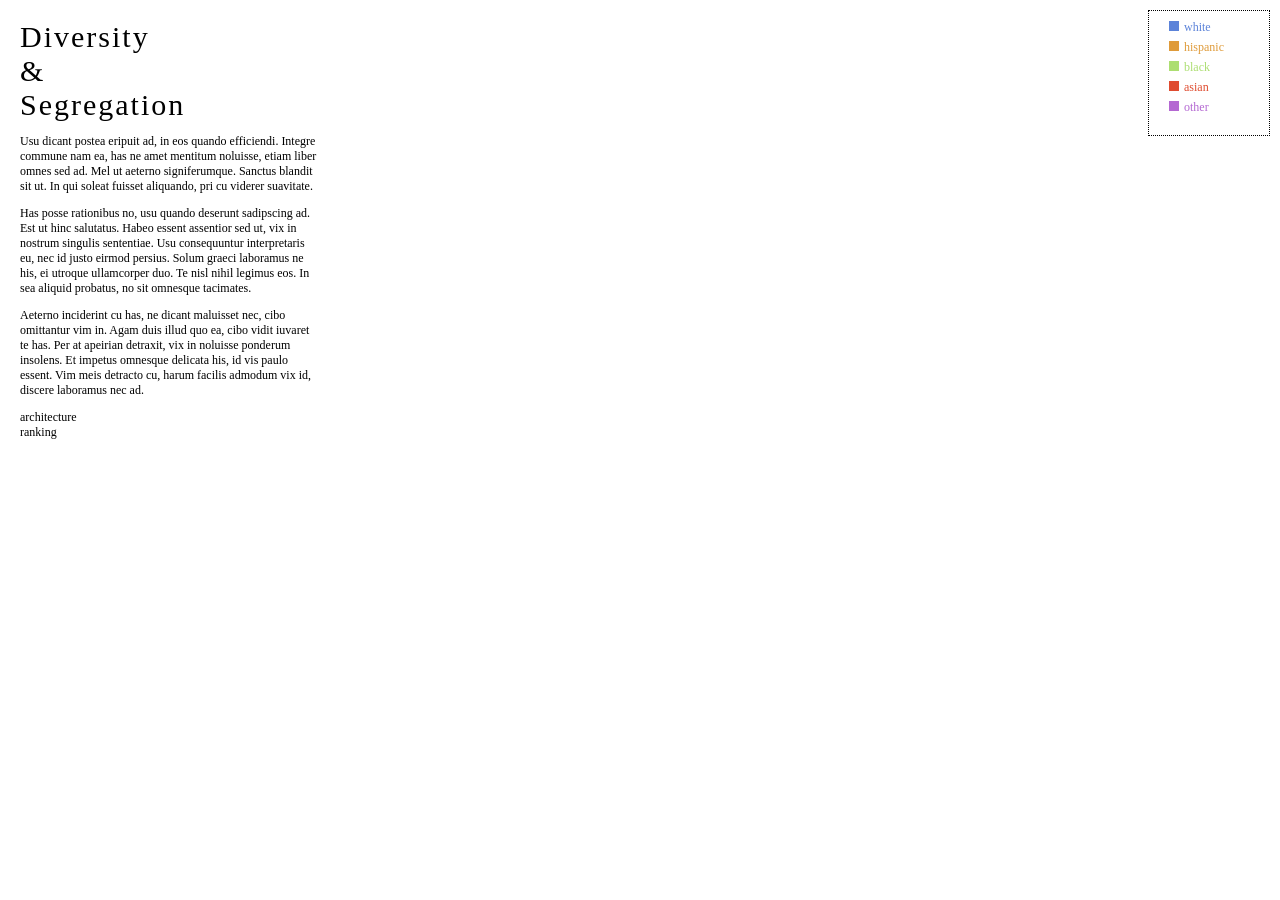
==== index.html @ 0f10c38f "commit before changing layouts etc." ====
<!DOCTYPE html>
<html>
  <head>
	  <meta charset="UTF-8">
	  
	<title>Story</title>
	<script src="static/d3.v3.min.js"></script>
	<script src="static/jquery.min.js"></script>
    <script src="static/queue.js"></script>	
    <script src="static/sortable.js"></script>	
	<script src="http://d3js.org/topojson.v1.min.js"></script>
  
	<link rel="stylesheet" type="text/css" href="styles/story.css"> </style>
  
</head>

<body>
<div id = "text">
  <div id = "header">Diversity</br>&</br>Segregation</div>
  <div id = "text-story">
<p>Usu dicant postea eripuit ad, in eos quando efficiendi. Integre commune nam ea, has ne amet mentitum noluisse, etiam liber omnes sed ad. Mel ut aeterno signiferumque. Sanctus blandit sit ut. In qui soleat fuisset aliquando, pri cu viderer suavitate.
</p>
<p>Has posse rationibus no, usu quando deserunt sadipscing ad. Est ut hinc salutatus. Habeo essent assentior sed ut, vix in nostrum singulis sententiae. Usu consequuntur interpretaris eu, nec id justo eirmod persius. Solum graeci laboramus ne his, ei utroque ullamcorper duo. Te nisl nihil legimus eos. In sea aliquid probatus, no sit omnesque tacimates.
</p>
<p>Aeterno inciderint cu has, ne dicant maluisset nec, cibo omittantur vim in. Agam duis illud quo ea, cibo vidit iuvaret te has. Per at apeirian detraxit, vix in noluisse ponderum insolens. Et impetus omnesque delicata his, id vis paulo essent. Vim meis detracto cu, harum facilis admodum vix id, discere laboramus nec ad.
</p>
</div>
<div id = "structure">architecture</div>
<div id = "rank">ranking</div>
</div>

<div id = "viz">
  <div id = "key"></div>
  <div id = "map">
   
  </div>
</div>


<script type="text/javascript" charset="utf-8">
var root = "data/"
//shapes
var msas = root+"geo_cbsa.geojson"
var tracts = root+"geo_tracts.geojson"

//data on race
var diversityScores = root+"msa_diversityscores.json"
var msaData = root+"data_msa.csv"
var tractData = root+"data_tract.csv"

//file to match between units
var msaTractDictionary = root+"crossReference.json"

//reformated topojson
var msaTopo = root+"topo_msa.json"
var tractTopo = root+"topo_tract.json"

</script>
	
<script src="map.js"></script>
	
</body>
</html>
---- styles/story.css ----
body{
    font-family:Baskerville;
    font-size:12px;
}
#text{
    height:95%;
    width:300px;
    position:fixed;
    left:0px;
    top:0px;
    overflow:auto;
    background-color:rgba(255,255,255,.5);
    z-index:999;
    padding:20px;
}
#header{
    font-size:30px;
    letter-spacing:2px;
}
#key{
    position:fixed;
    right:10px;
    top:10px;
    border:1px dotted black;
    padding:10px;
}
#structure{
    
}
#viz{
    height:100%;
    width:100%;
    position:fixed;
    top:0px;
    left:0px;
    z-index:0;
}
#map{
    text-align:center;
}
#rank{}
table{
    padding:5px;
}
th{
    padding:5px;
}
td{
    width:100px;
    padding-right:5px;
}
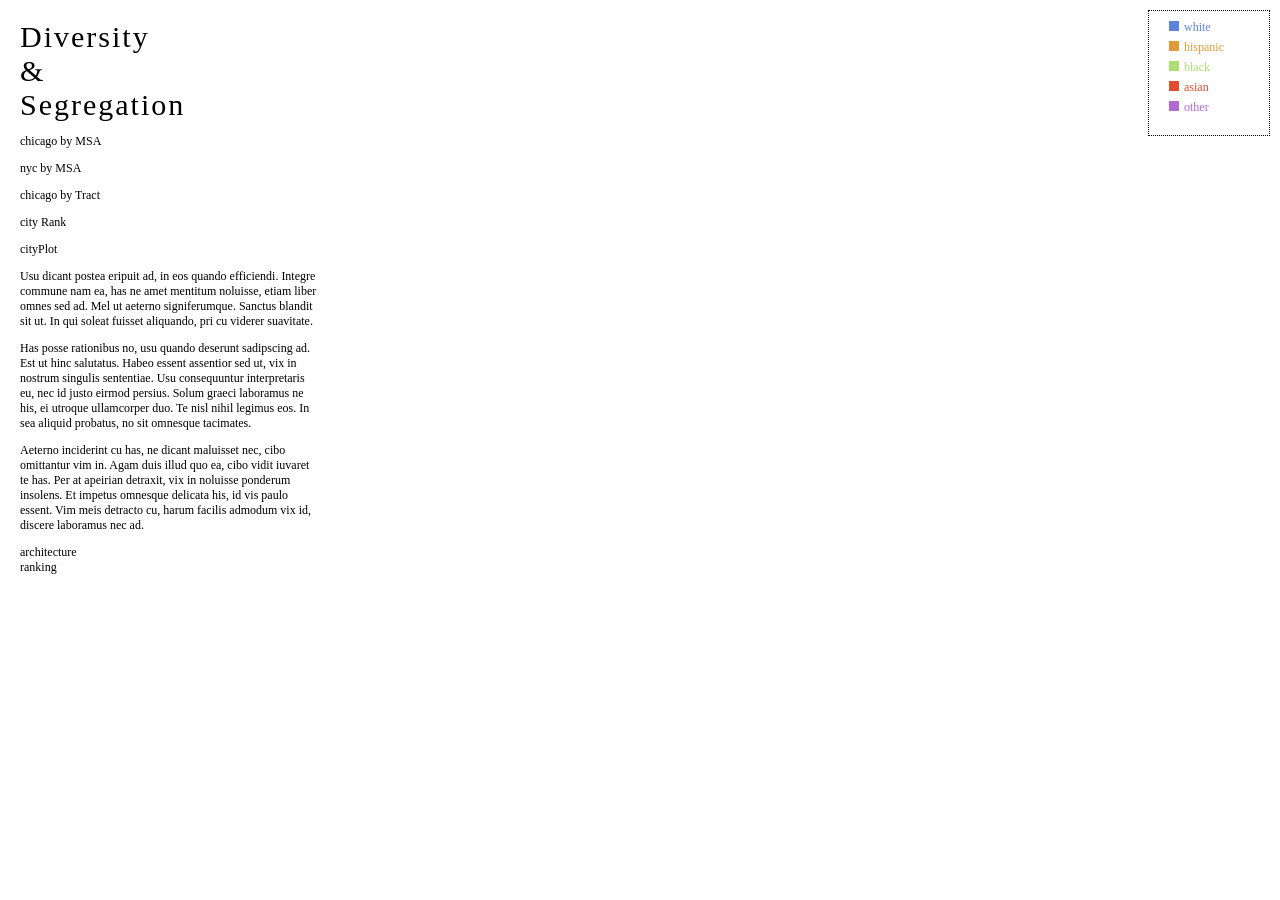
==== commit d8af12af: "works for 2 cities" ====
--- a/index.html
+++ b/index.html
@@ -18,6 +18,13 @@
 <div id = "text">
   <div id = "header">Diversity</br>&</br>Segregation</div>
   <div id = "text-story">
+    
+    <p id = "chicagoMsa">chicago by MSA</p>
+    <p id = "nycMsa">nyc by MSA</p>
+    <p id = "chicagoTract">chicago by Tract</p>
+    <p id = "cityRank"> city Rank</p>
+    <p id = "cityPlot">cityPlot</p>
+    
 <p>Usu dicant postea eripuit ad, in eos quando efficiendi. Integre commune nam ea, has ne amet mentitum noluisse, etiam liber omnes sed ad. Mel ut aeterno signiferumque. Sanctus blandit sit ut. In qui soleat fuisset aliquando, pri cu viderer suavitate.
 </p>
 <p>Has posse rationibus no, usu quando deserunt sadipscing ad. Est ut hinc salutatus. Habeo essent assentior sed ut, vix in nostrum singulis sententiae. Usu consequuntur interpretaris eu, nec id justo eirmod persius. Solum graeci laboramus ne his, ei utroque ullamcorper duo. Te nisl nihil legimus eos. In sea aliquid probatus, no sit omnesque tacimates.
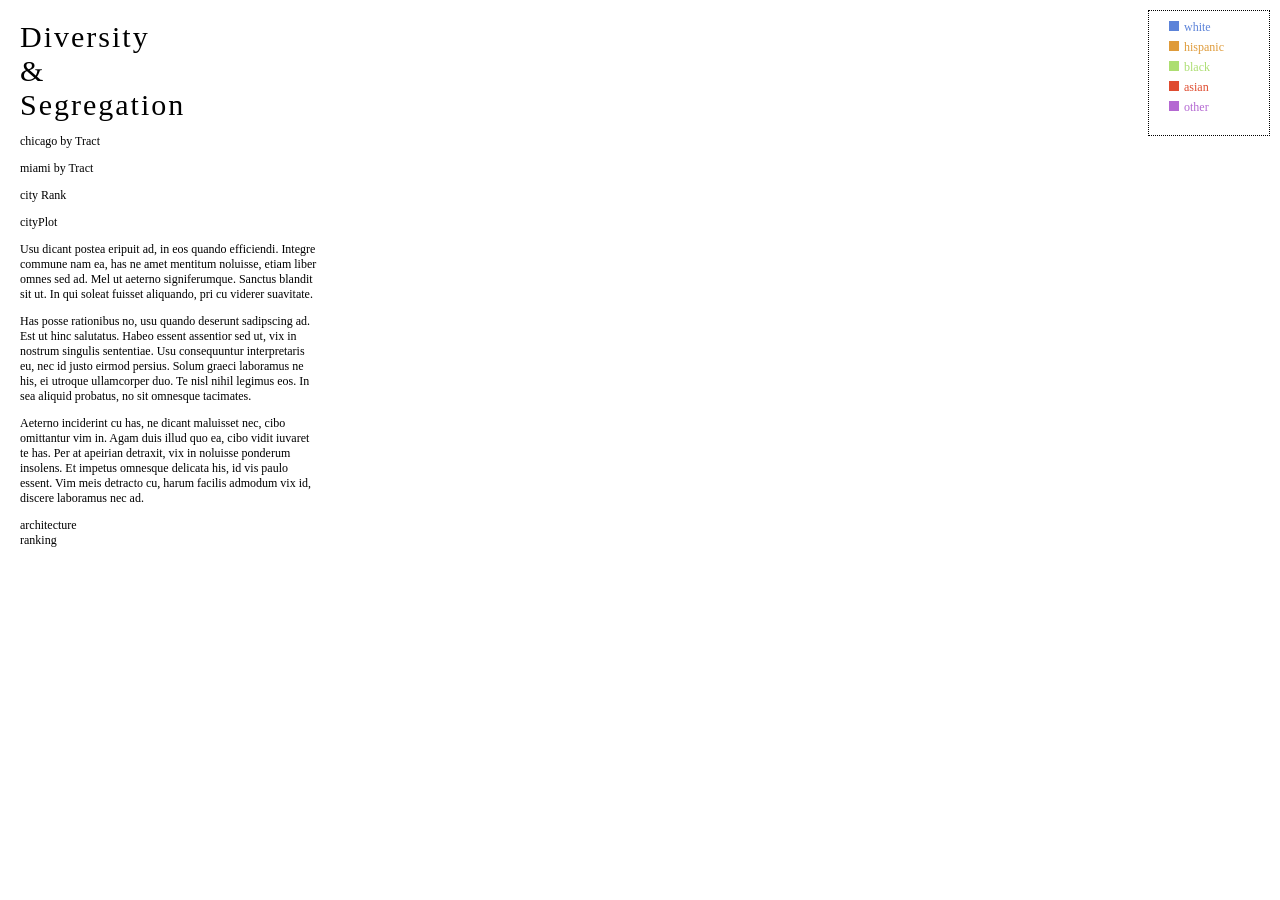
==== commit 76f1ac97: "works for 2 cities" ====
--- a/index.html
+++ b/index.html
@@ -19,9 +19,8 @@
   <div id = "header">Diversity</br>&</br>Segregation</div>
   <div id = "text-story">
     
-    <p id = "chicagoMsa">chicago by MSA</p>
-    <p id = "nycMsa">nyc by MSA</p>
     <p id = "chicagoTract">chicago by Tract</p>
+    <p id = "miamiTract">miami by Tract</p>
     <p id = "cityRank"> city Rank</p>
     <p id = "cityPlot">cityPlot</p>
     
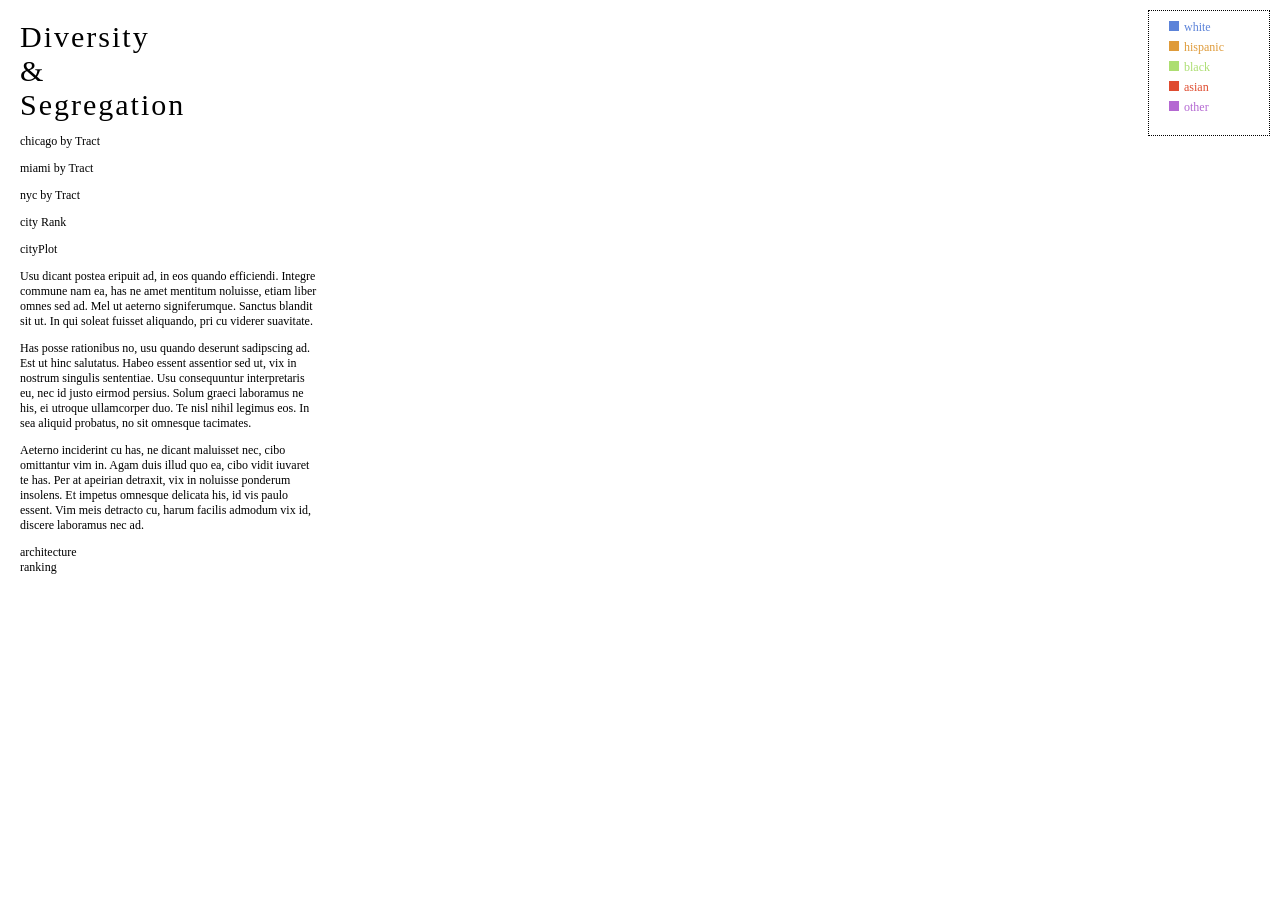
==== commit efc04a20: "works for msa level and tract level" ====
--- a/index.html
+++ b/index.html
@@ -21,6 +21,7 @@
     
     <p id = "chicagoTract">chicago by Tract</p>
     <p id = "miamiTract">miami by Tract</p>
+    <p id = "nycTract">nyc by Tract</p>
     <p id = "cityRank"> city Rank</p>
     <p id = "cityPlot">cityPlot</p>
     
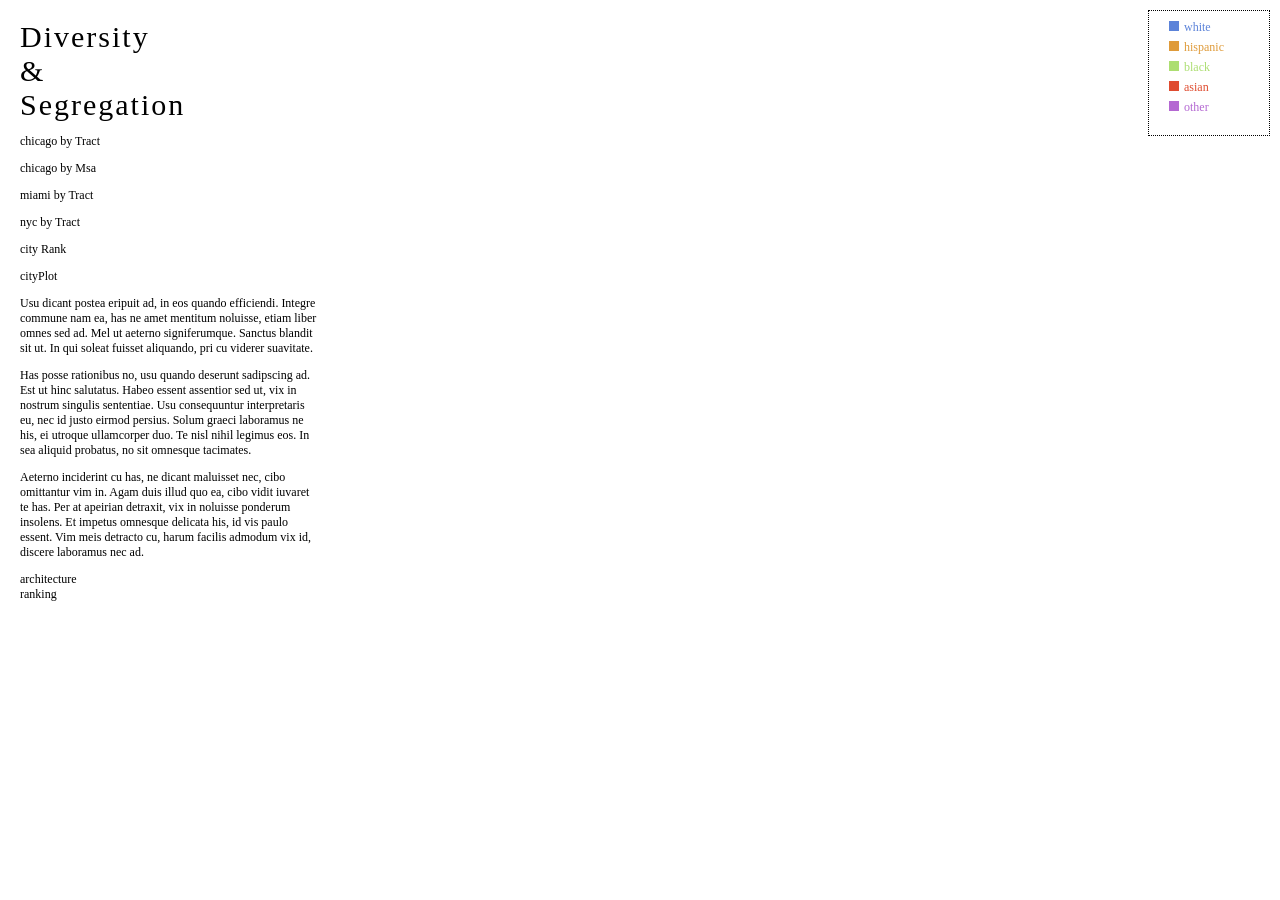
==== commit b59c41a3: "works for msa level and tract level" ====
--- a/index.html
+++ b/index.html
@@ -20,6 +20,7 @@
   <div id = "text-story">
     
     <p id = "chicagoTract">chicago by Tract</p>
+    <p id = "chicagoMsa">chicago by Msa</p>
     <p id = "miamiTract">miami by Tract</p>
     <p id = "nycTract">nyc by Tract</p>
     <p id = "cityRank"> city Rank</p>
@@ -54,7 +55,8 @@
 var diversityScores = root+"msa_diversityscores.json"
 var msaData = root+"data_msa.csv"
 var tractData = root+"data_tract.csv"
-
+var msaGeolocation = root+"msa_geolocated.csv"
+var msaCentroids = root+"msa_centroids.geojson"
 //file to match between units
 var msaTractDictionary = root+"crossReference.json"
 
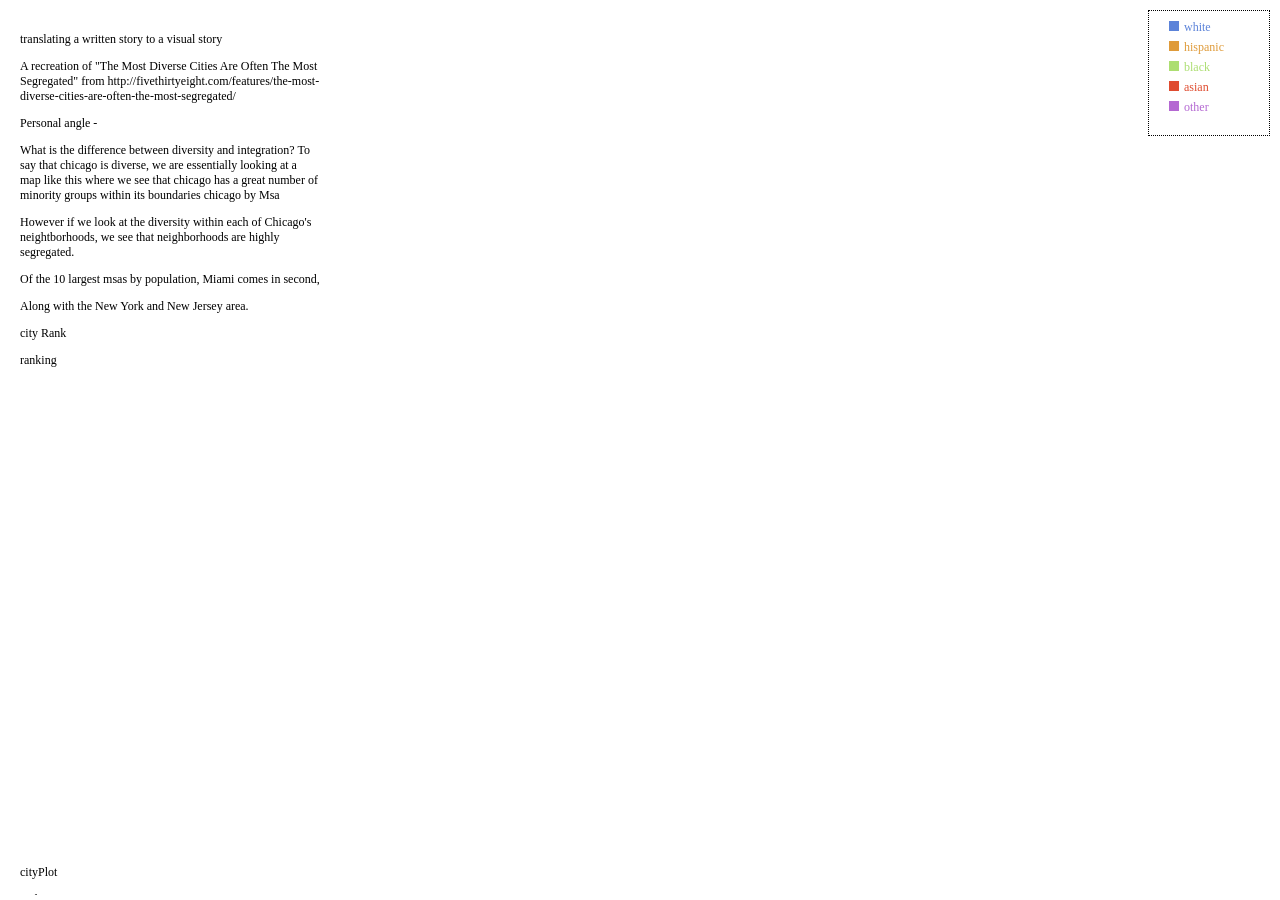
==== commit a9cbc77c: "clicks and ranking" ====
--- a/index.html
+++ b/index.html
@@ -16,25 +16,29 @@
 
 <body>
 <div id = "text">
-  <div id = "header">Diversity</br>&</br>Segregation</div>
+  <p>translating a written story to a visual story </p>
+  <p>A recreation of "The Most Diverse Cities Are Often The Most Segregated" from 
+  http://fivethirtyeight.com/features/the-most-diverse-cities-are-often-the-most-segregated/</p>
   <div id = "text-story">
     
-    <p id = "chicagoTract">chicago by Tract</p>
-    <p id = "chicagoMsa">chicago by Msa</p>
-    <p id = "miamiTract">miami by Tract</p>
-    <p id = "nycTract">nyc by Tract</p>
+    <p>Personal angle -</p>
+    
+     <p id = "chicagoMsa">What is the difference between diversity and integration? To say that chicago is diverse, we are essentially looking at a map like this where we see that chicago has a great number of minority groups within its boundaries
+   chicago by Msa</p>
+    <p id = "chicagoTract">However if we look at the diversity within each of Chicago's neightborhoods, we see that neighborhoods are highly segregated.</p>
+    <p id = "miamiTract">Of the 10 largest msas by population, Miami comes in second, </p>
+    <p id = "nycTract">Along with the New York and New Jersey area.</p>
+
     <p id = "cityRank"> city Rank</p>
+    <div id = "rank">ranking</div>
+    
+    <p></p>
+    
     <p id = "cityPlot">cityPlot</p>
     
-<p>Usu dicant postea eripuit ad, in eos quando efficiendi. Integre commune nam ea, has ne amet mentitum noluisse, etiam liber omnes sed ad. Mel ut aeterno signiferumque. Sanctus blandit sit ut. In qui soleat fuisset aliquando, pri cu viderer suavitate.
-</p>
-<p>Has posse rationibus no, usu quando deserunt sadipscing ad. Est ut hinc salutatus. Habeo essent assentior sed ut, vix in nostrum singulis sententiae. Usu consequuntur interpretaris eu, nec id justo eirmod persius. Solum graeci laboramus ne his, ei utroque ullamcorper duo. Te nisl nihil legimus eos. In sea aliquid probatus, no sit omnesque tacimates.
-</p>
-<p>Aeterno inciderint cu has, ne dicant maluisset nec, cibo omittantur vim in. Agam duis illud quo ea, cibo vidit iuvaret te has. Per at apeirian detraxit, vix in noluisse ponderum insolens. Et impetus omnesque delicata his, id vis paulo essent. Vim meis detracto cu, harum facilis admodum vix id, discere laboramus nec ad.
-</p>
 </div>
 <div id = "structure">architecture</div>
-<div id = "rank">ranking</div>
+
 </div>
 
 <div id = "viz">
@@ -52,7 +56,7 @@
 var tracts = root+"geo_tracts.geojson"
 
 //data on race
-var diversityScores = root+"msa_diversityscores.json"
+var diversityScores = root+"combinedByMsaId.json"
 var msaData = root+"data_msa.csv"
 var tractData = root+"data_tract.csv"
 var msaGeolocation = root+"msa_geolocated.csv"
--- a/styles/story.css
+++ b/styles/story.css
@@ -38,7 +38,7 @@
 #map{
     text-align:center;
 }
-#rank{}
+#rank{height:500px;}
 table{
     padding:5px;
 }
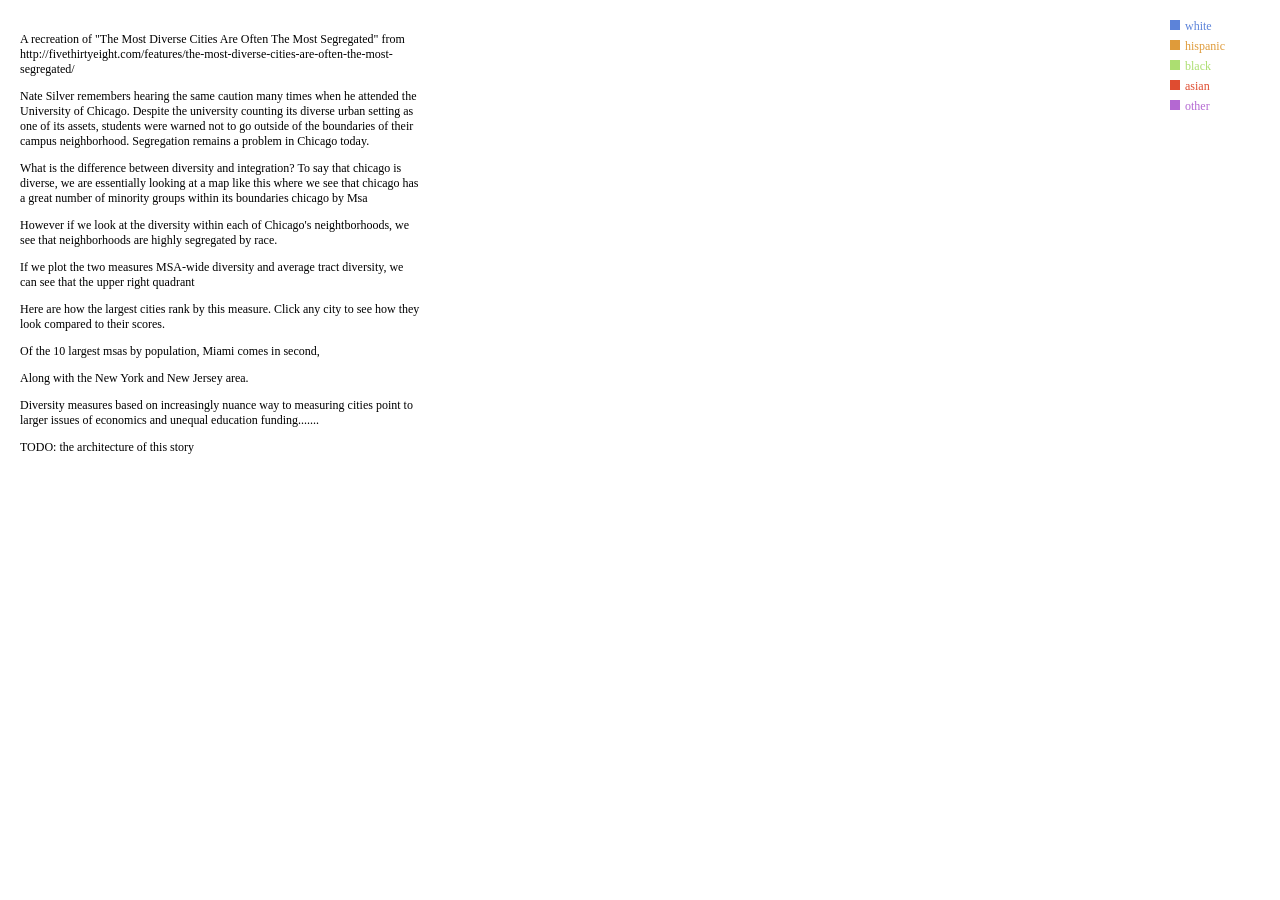
==== commit efc9e18d: "clicks and ranking" ====
--- a/index.html
+++ b/index.html
@@ -9,35 +9,35 @@
     <script src="static/queue.js"></script>	
     <script src="static/sortable.js"></script>	
 	<script src="http://d3js.org/topojson.v1.min.js"></script>
-  
+ <script src="static/d3.tip.v0.6.3.js"></script>
 	<link rel="stylesheet" type="text/css" href="styles/story.css"> </style>
   
 </head>
 
 <body>
 <div id = "text">
-  <p>translating a written story to a visual story </p>
-  <p>A recreation of "The Most Diverse Cities Are Often The Most Segregated" from 
+  <p id = "start">A recreation of "The Most Diverse Cities Are Often The Most Segregated" from 
   http://fivethirtyeight.com/features/the-most-diverse-cities-are-often-the-most-segregated/</p>
   <div id = "text-story">
     
-    <p>Personal angle -</p>
+    <p id="intro">Nate Silver remembers hearing the same caution many times when he attended the University of Chicago. Despite the university
+      counting its diverse urban setting as one of its assets, students were warned not to go outside of the boundaries of their campus neighborhood. Segregation remains a problem in Chicago today.</p>
     
      <p id = "chicagoMsa">What is the difference between diversity and integration? To say that chicago is diverse, we are essentially looking at a map like this where we see that chicago has a great number of minority groups within its boundaries
    chicago by Msa</p>
-    <p id = "chicagoTract">However if we look at the diversity within each of Chicago's neightborhoods, we see that neighborhoods are highly segregated.</p>
+    <p id = "chicagoTract">However if we look at the diversity within each of Chicago's neightborhoods, we see that neighborhoods are highly segregated by race.</p>
+    
+    <p id = "cityPlot">If we plot the two measures MSA-wide diversity and average tract diversity, we can see that the upper right quadrant </p>
+    <p id = "plot"></p>
+
+    <p id = "cityRank">Here are how the largest cities rank by this measure. Click any city to see how they look compared to their scores.</p>
+    <p id = "rank"></p>
     <p id = "miamiTract">Of the 10 largest msas by population, Miami comes in second, </p>
     <p id = "nycTract">Along with the New York and New Jersey area.</p>
-
-    <p id = "cityRank"> city Rank</p>
-    <div id = "rank">ranking</div>
-    
-    <p></p>
-    
-    <p id = "cityPlot">cityPlot</p>
+    <p id = "summary">Diversity measures based on increasingly nuance way to measuring cities point to larger issues of economics and unequal education funding.......</p>
     
 </div>
-<div id = "structure">architecture</div>
+<div id = "structure">TODO: the architecture of this story</div>
 
 </div>
 
--- a/styles/story.css
+++ b/styles/story.css
@@ -4,7 +4,7 @@
 }
 #text{
     height:95%;
-    width:300px;
+    width:400px;
     position:fixed;
     left:0px;
     top:0px;
@@ -21,12 +21,12 @@
     position:fixed;
     right:10px;
     top:10px;
-    border:1px dotted black;
     padding:10px;
 }
 #structure{
     
 }
+
 #viz{
     height:100%;
     width:100%;
@@ -38,7 +38,29 @@
 #map{
     text-align:center;
 }
-#rank{height:500px;}
+p:hover{
+    background-color:yellow;
+}
+.d3-tip {
+  padding: 12px;
+  color: #000;
+}
+.axis path,
+.axis line {
+  fill: none;
+  stroke: #000;
+  shape-rendering: crispEdges;
+}
+
+.y.axis path {
+  display: none;
+}
+
+.y.axis line {
+  stroke: #777;
+  stroke-dasharray: 2,2;
+}
+#rank{}
 table{
     padding:5px;
 }
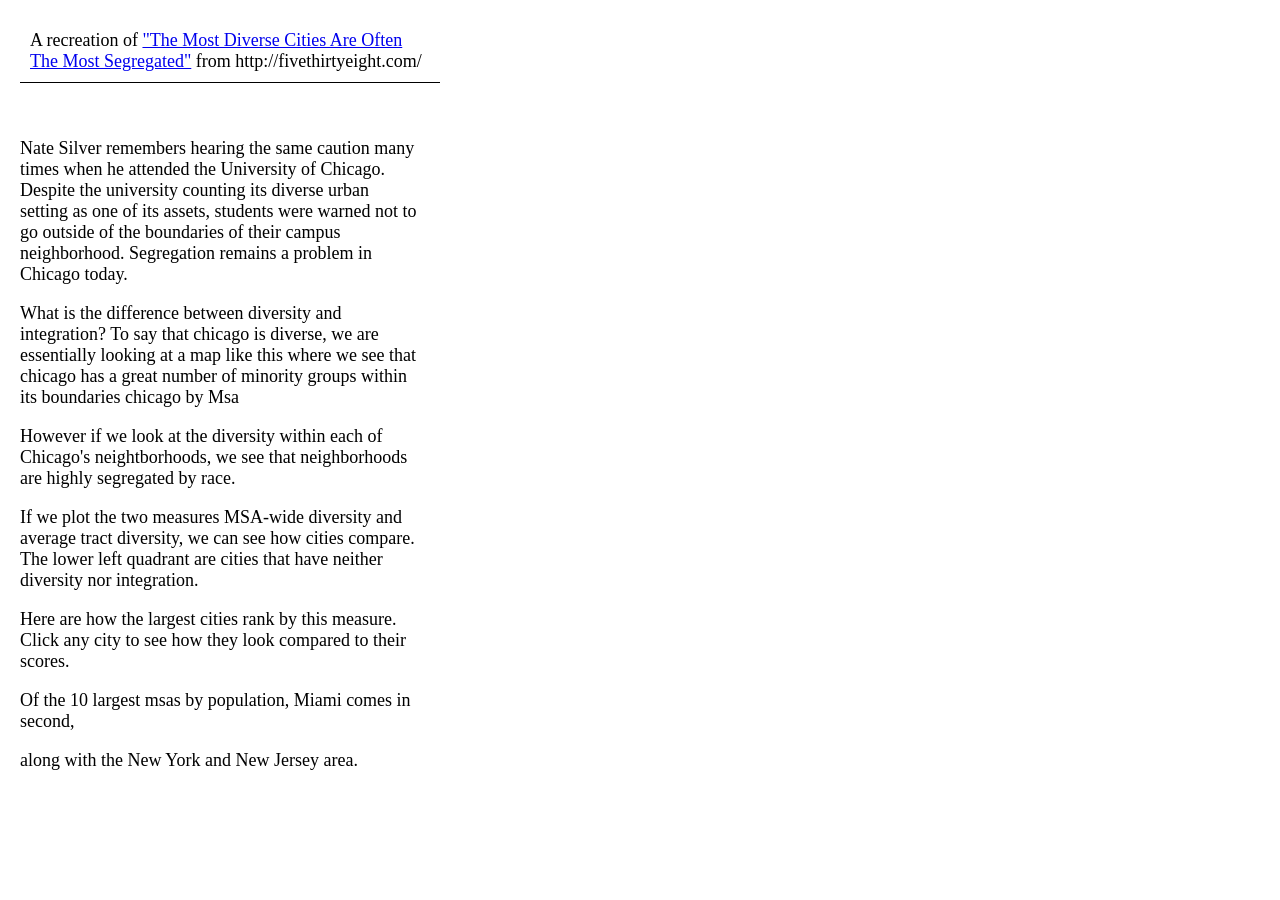
==== commit 8ce685d5: "formatting" ====
--- a/index.html
+++ b/index.html
@@ -16,8 +16,8 @@
 
 <body>
 <div id = "text">
-  <p id = "start">A recreation of "The Most Diverse Cities Are Often The Most Segregated" from 
-  http://fivethirtyeight.com/features/the-most-diverse-cities-are-often-the-most-segregated/</p>
+  <div id = "start">A recreation of <a href="url">"The Most Diverse Cities Are Often The Most Segregated"</a> from 
+  http://fivethirtyeight.com/<br/></div>
   <div id = "text-story">
     
     <p id="intro">Nate Silver remembers hearing the same caution many times when he attended the University of Chicago. Despite the university
@@ -27,14 +27,13 @@
    chicago by Msa</p>
     <p id = "chicagoTract">However if we look at the diversity within each of Chicago's neightborhoods, we see that neighborhoods are highly segregated by race.</p>
     
-    <p id = "cityPlot">If we plot the two measures MSA-wide diversity and average tract diversity, we can see that the upper right quadrant </p>
-    <p id = "plot"></p>
+    <p id = "cityPlot">If we plot the two measures MSA-wide diversity and average tract diversity, we can see how cities compare. The lower left quadrant are cities that have neither diversity nor integration. </p>
+    <div id = "plot"></div>
 
     <p id = "cityRank">Here are how the largest cities rank by this measure. Click any city to see how they look compared to their scores.</p>
-    <p id = "rank"></p>
+    <div id = "rank"></div>
     <p id = "miamiTract">Of the 10 largest msas by population, Miami comes in second, </p>
-    <p id = "nycTract">Along with the New York and New Jersey area.</p>
-    <p id = "summary">Diversity measures based on increasingly nuance way to measuring cities point to larger issues of economics and unequal education funding.......</p>
+    <p id = "nycTract">along with the New York and New Jersey area.</p>
     
 </div>
 <div id = "structure">TODO: the architecture of this story</div>
@@ -43,6 +42,7 @@
 
 <div id = "viz">
   <div id = "key"></div>
+  <div id = "cityLabel"></div>
   <div id = "map">
    
   </div>
--- a/styles/story.css
+++ b/styles/story.css
@@ -3,15 +3,16 @@
     font-size:12px;
 }
 #text{
-    height:95%;
+    height:70%;
     width:400px;
     position:fixed;
     left:0px;
-    top:0px;
+    top:100px;
     overflow:auto;
     background-color:rgba(255,255,255,.5);
     z-index:999;
     padding:20px;
+    font-size:18px;
 }
 #header{
     font-size:30px;
@@ -26,7 +27,12 @@
 #structure{
     
 }
-
+#cityLabel{
+    position:fixed;
+    left:450px;
+    padding:40px;
+    font-size:40px;
+}
 #viz{
     height:100%;
     width:100%;
@@ -38,6 +44,16 @@
 #map{
     text-align:center;
 }
+#start{
+    border-bottom:1px solid black;
+    position:fixed;
+    top:0px;
+    width:400px;
+    margin-top:20px;
+    padding:10px;
+    margin-bottom:20px;
+}
+
 p:hover{
     background-color:yellow;
 }
@@ -67,7 +83,10 @@
 th{
     padding:5px;
 }
+td:hover{background-color:yellow;}
 td{
     width:100px;
     padding-right:5px;
+    font-size:11px;
+    
 }
